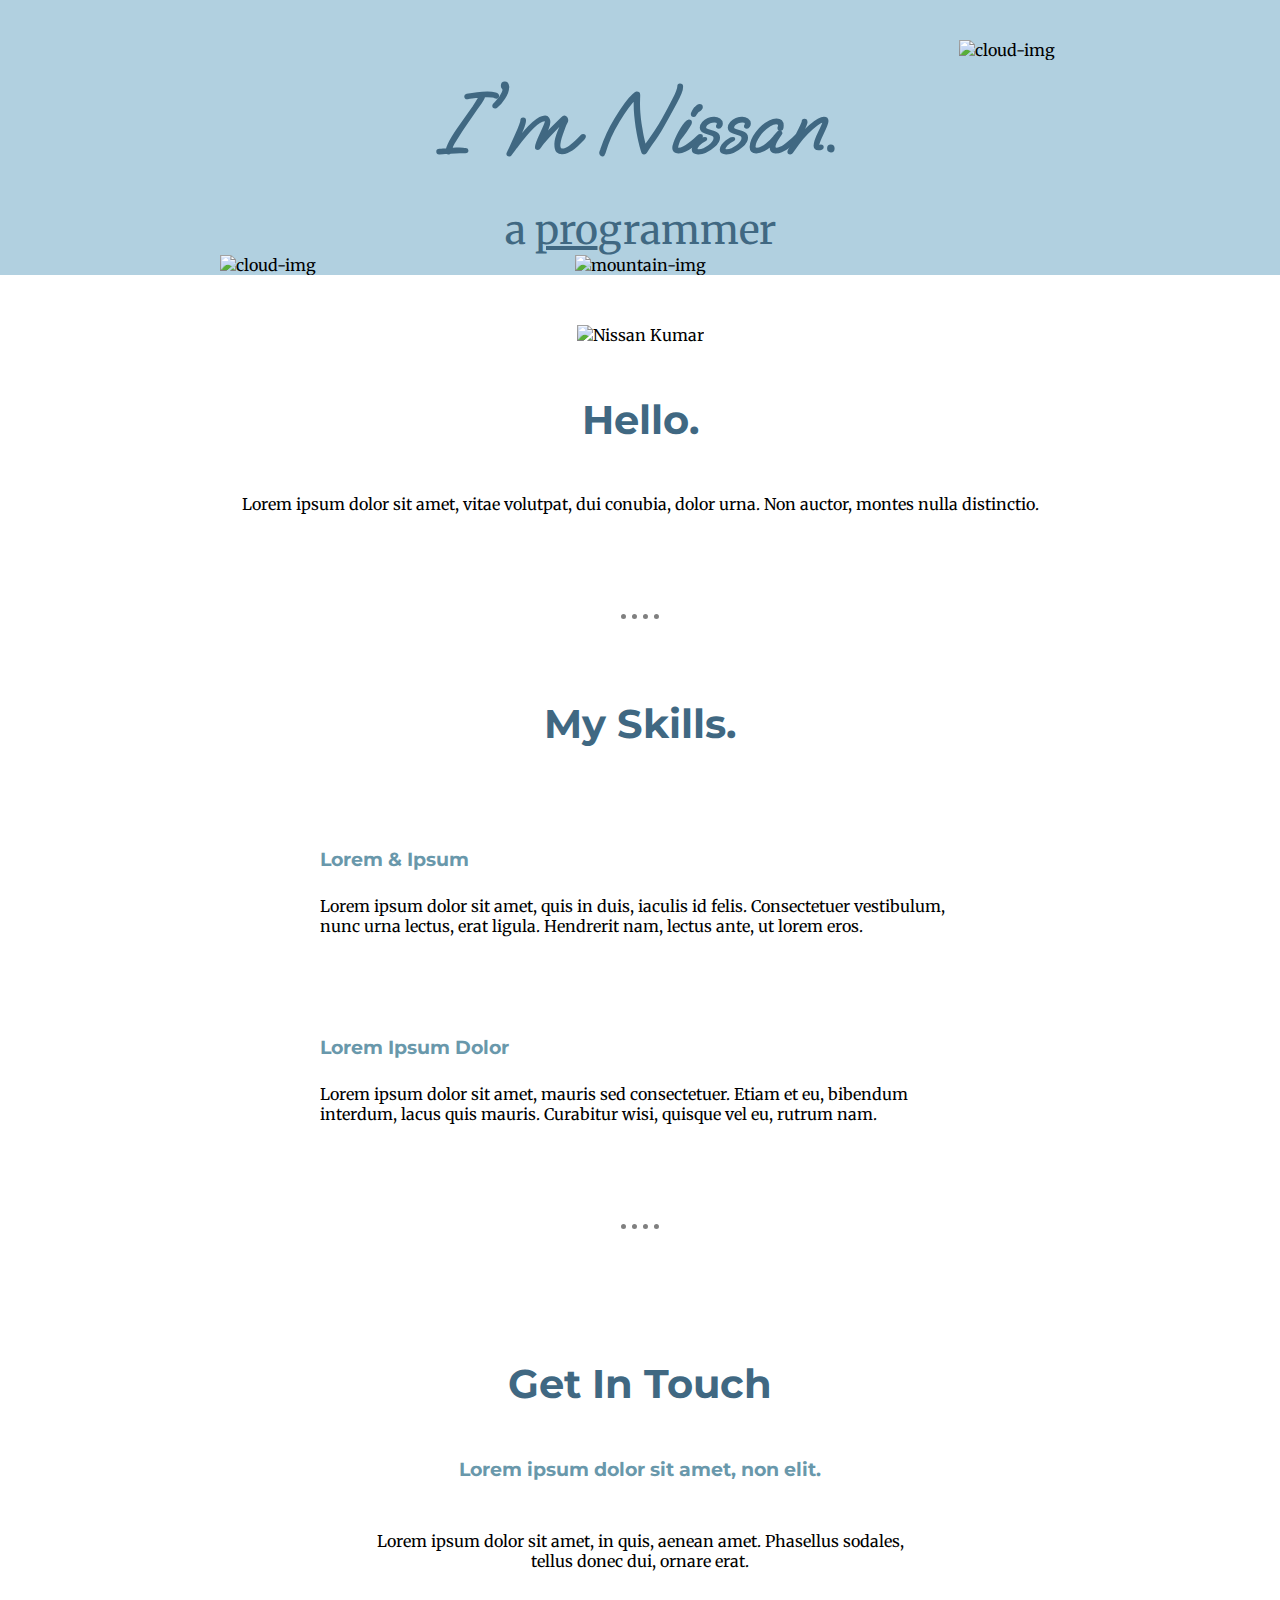
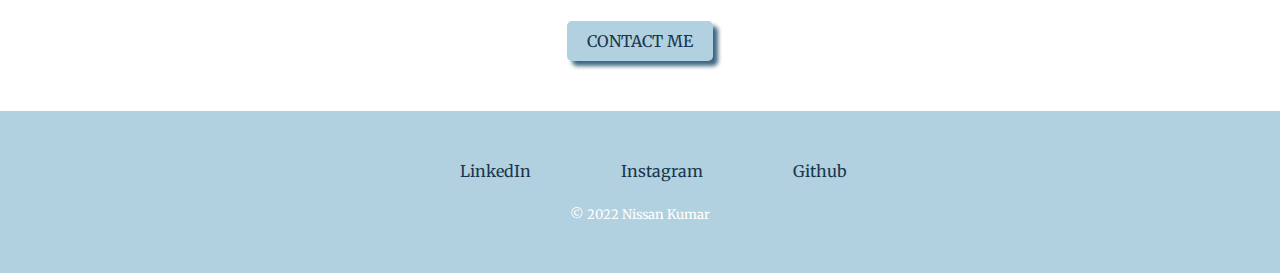
==== Nissan Kumar/CSS - My Site/index.html @ 77f72272 "RE: css intermediate project" ====
<!DOCTYPE html>
<html lang="en">
<head>
    <meta charset="UTF-8">
    <meta http-equiv="X-UA-Compatible" content="IE=edge">
    <meta name="viewport" content="width=device-width, initial-scale=1.0">
    <title>Nissan Kumar</title>
    <link rel="stylesheet" href="css/style.css">

    <!-- fonts -->
    <link href="https://fonts.googleapis.com/css2?family=Merriweather:ital,wght@1,300&family=Montserrat:wght@200&family=Oooh+Baby&display=swap" rel="stylesheet">
    <!-- /fonts -->

    <link rel="icon" href="favicon_io/favicon.ico">
    
</head>
<body>
    
    <div class="top-container">
        <img id="top-cloud" src="images/cloud.png" alt="cloud-img">
        <h1>I'm Nissan.</h1>
        <p class="programmer-text">a <span id="pro">pro</span>grammer</p>
        <img id="bottom-cloud" src="images/cloud.png" alt="cloud-img">
        <img id="mountain" src="images/mountain.png" alt="mountain-img">
    </div>

    <div class="middle-container">
        <div class="profile">
          <img src="images/man.png" alt="Nissan Kumar" id="profile-picture">
          <h2>Hello.</h2>
          <p>Lorem ipsum dolor sit amet, vitae volutpat, dui conubia, dolor urna. Non auctor, montes nulla distinctio.</p>
        </div>
        <hr>
        <div class="skills">
          <h2>My Skills.</h2>
          <div class="skill-row">
            <img class="" id="skill-img-1" src="images/man.png" alt="">
            <h3>Lorem & Ipsum</h3>
            <p>Lorem ipsum dolor sit amet, quis in duis, iaculis id felis. Consectetuer vestibulum, nunc urna lectus, erat ligula. Hendrerit nam, lectus ante, ut lorem eros.</p>
          </div>
          <div class="skill-row">
            <img class="" id="skill-img-2" src="images/man.png" alt="">
            <h3>Lorem Ipsum Dolor</h3>
            <p>Lorem ipsum dolor sit amet, mauris sed consectetuer. Etiam et eu, bibendum interdum, lacus quis mauris. Curabitur wisi, quisque vel eu, rutrum nam.</p>
          </div>
        </div>
        <hr>
        <div class="contact-me">
          <h2>Get In Touch</h2>
          <h3>Lorem ipsum dolor sit amet, non elit.</h3>
          <p>Lorem ipsum dolor sit amet, in quis, aenean amet. Phasellus sodales, tellus donec dui, ornare erat.</p>
          <a class="btn" href="mailto:nissankumar9001@gmail.com">CONTACT ME</a>
        </div>
      </div>
      
      <div class="bottom-container">
        <a class="footer-link" id="linkedin" href="https://www.linkedin.com/in/nissan-kumar-554a7a224/" target="_blank">LinkedIn</a>
        <a class="footer-link" id="instagram" href="https://www.instagram.com/nissan_kumar72/" target="_blank">Instagram</a>
        <a class="footer-link" id="github" href="https://github.com/NissanK" target="_blank">Github</a>
        <p>© 2022 Nissan Kumar</p>
      </div>

</body>
</html>
---- Nissan Kumar/CSS - My Site/css/style.css ----
*{
    margin: 0px;
    padding: 0px;
}

body{
    text-align: center;
    font-family: 'Merriweather', serif;
}

.top-container{
    background-color: #B1D0E0;
    padding: 70px 0px 0px 0px;
    position: relative;
}

.middle-container .profile img{
    width: 25%;
}

.skill-row{
    display: inline-block;
    width: 50%;
    margin: 50px;
    text-align: left;
}

#skill-img-1{
    width: 25%;
    float: left;
    margin-right: 30px;
}

#skill-img-2{
    width: 25%;
    float: right;
    margin-left: 30px;
}

#pro{
    text-decoration: underline;
}

p{
    margin:25px auto 0px auto;
}

h1{
    color: #406882;
    font-size: 5.625rem;
    font-family: 'Oooh Baby', cursive;
}

.programmer-text{
    color: #406882;
    font-size: 2.5rem;
}

h2{
    font-family: 'Montserrat', sans-serif;
    font-size: 2.5rem;
    color:#406882;
    margin: 50px;
}

h3{
    font-family: 'Montserrat', sans-serif;
    color: #6998AB;
}


.btn{
    color:#406882;
}

#bottom-cloud{
    position: absolute;
    left:220px;
}

#top-cloud{
    position:absolute;
    top:40px;
    right:225px;
}

#profile-picture{
    margin-top: 50px;
}

hr{
    border-style: dotted none none none;
    width: 3%;
    border-color: grey;
    border-width: 5px;
    height: 0px;
    margin: 50px auto 80px auto;
}

.profile{
    margin-bottom: 100px;
}

.contact-me{
    display: inline-block;
    width: 50%;
}

.contact-me p{
    margin: 50px;
}

.bottom-container{
    margin-top: 50px;
    background-color: #B1D0E0;
    padding: 50px;
}

.bottom-container p{
    color: white;
    font-size: small;
}

a{
    color: #1A374D;
    text-decoration: none;
    margin: 0px 30px;
}

.btn{
    display: inline-block;
    background-color: #B1D0E0;
    border-radius: 5px;
    padding: 10px 20px;
    color: #1A374D;
    box-shadow: 5px 5px 4px #406882;
}

.btn:hover{
    color: #406882;
    background-color: #8dc6e0;
}

#linkedin{
    padding-left: 26px;
    background: url(../images/linkedin.png) left center no-repeat ;
    background-size: 21px;
}

#instagram{
    padding-left: 26px;
    background: url(../images/instagram.png) left center no-repeat ;
    background-size: 21px;
}

#github{
    padding-left: 26px;
    background: url(../images/github.png) left center no-repeat ;
    background-size: 21px;
}

.footer-link:hover{
    text-decoration: underline;
}
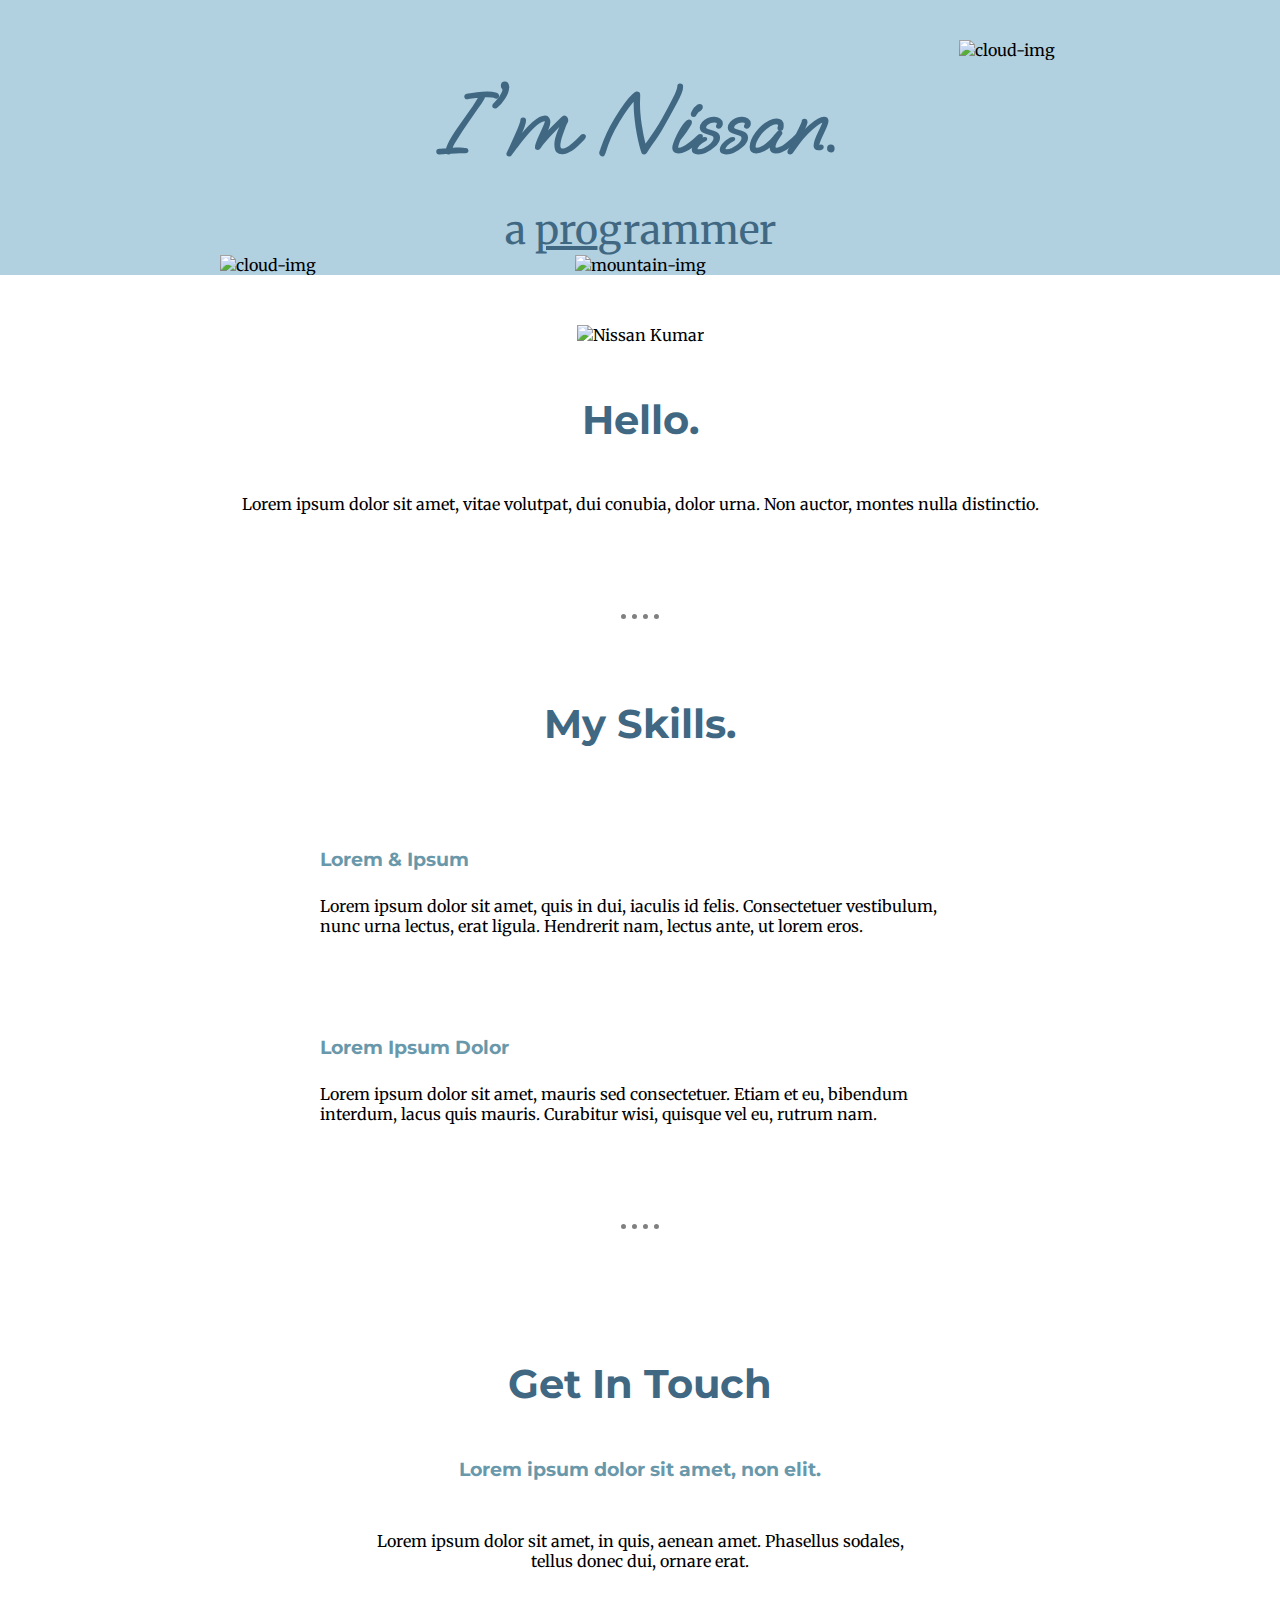
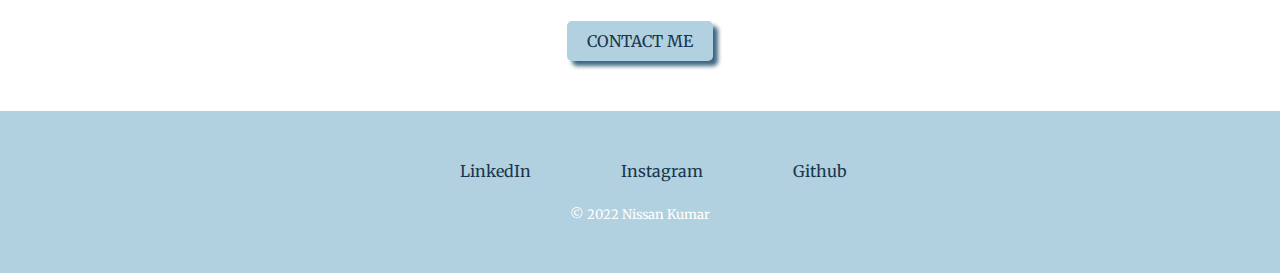
==== commit 769f91bc: "RE: css intermediate project" ====
--- a/Nissan Kumar/CSS - My Site/index.html
+++ b/Nissan Kumar/CSS - My Site/index.html
@@ -36,7 +36,7 @@
           <div class="skill-row">
             <img class="" id="skill-img-1" src="images/man.png" alt="">
             <h3>Lorem & Ipsum</h3>
-            <p>Lorem ipsum dolor sit amet, quis in duis, iaculis id felis. Consectetuer vestibulum, nunc urna lectus, erat ligula. Hendrerit nam, lectus ante, ut lorem eros.</p>
+            <p>Lorem ipsum dolor sit amet, quis in dui, iaculis id felis. Consectetuer vestibulum, nunc urna lectus, erat ligula. Hendrerit nam, lectus ante, ut lorem eros.</p>
           </div>
           <div class="skill-row">
             <img class="" id="skill-img-2" src="images/man.png" alt="">
